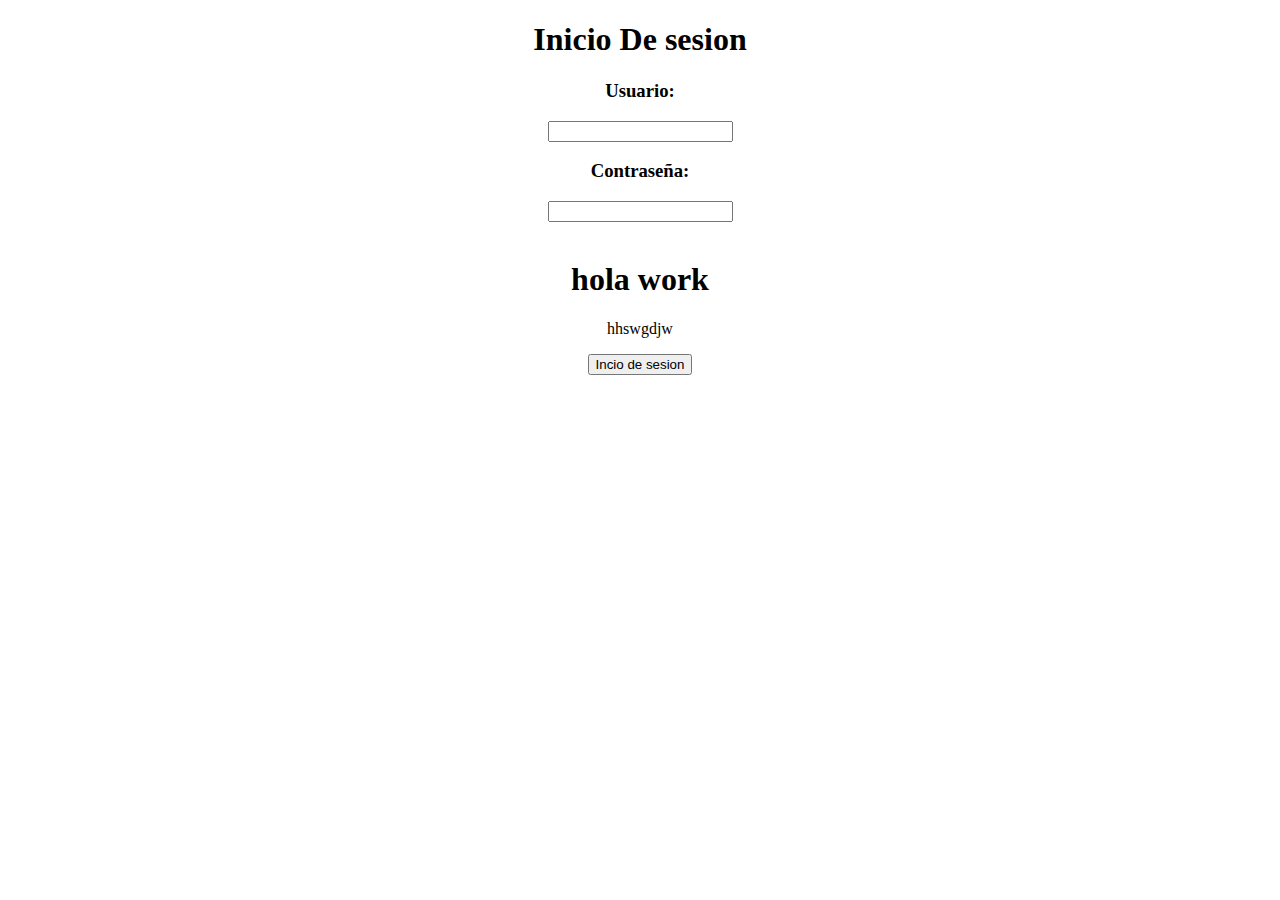
==== index.html @ 8698da7c "cambio 7" ====
<!DOCTYPE html>
<html lang="en">
    <head>
        <meta charset="UTF-8">
        <meta name="viewport" content="width=device-width, initial-scale=1.0">
        <link rel="stylesheet" href="Diseño.css">
        <title>Inicio de sesion</title>
    </head>
    <body>
        <center>
            <div class="InicioSesion">
            <h1>Inicio De sesion</h1>
                <h3>Usuario:</h3>
                <!-- El form se utiliza para enviarlo datos del formulario cuando se envie-->
                <form action="/Login" method="post">
                <!-- el input ea para la definicon del tipo de entrada-->
                <input type="text" required>
                
    
                <h3>Contraseña:</h3>
                <input type="text" required><br><br>
                <h1>hola work</h1>
    
                <p>hhswgdjw</p>
                <button>Incio de sesion</button>
            </div>
    </form>
        </center>
    </body>
    </html>
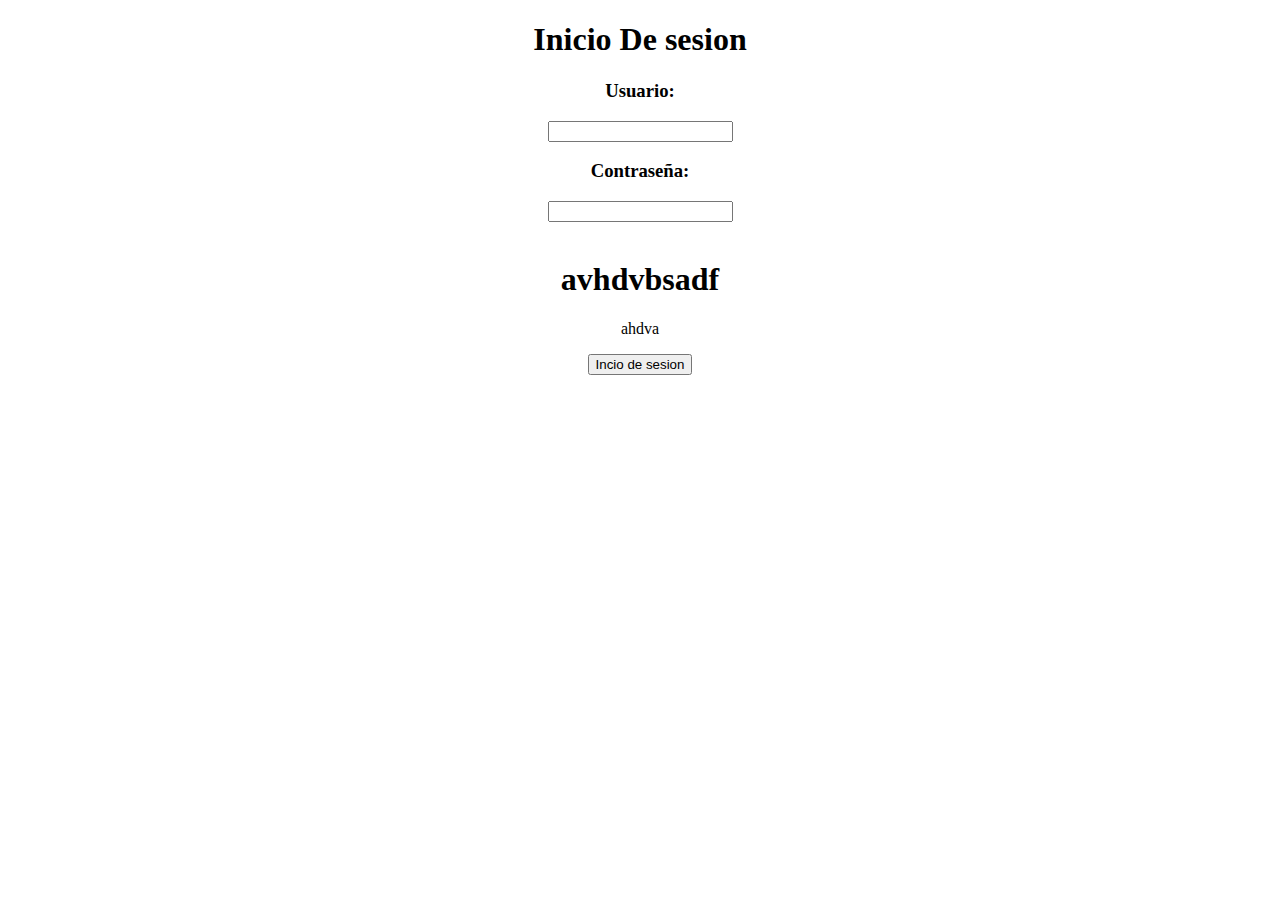
==== commit 8681f4e7: "c5" ====
--- a/index.html
+++ b/index.html
@@ -19,9 +19,11 @@
     
                 <h3>Contraseña:</h3>
                 <input type="text" required><br><br>
-                <h1>hola work</h1>
+                <h1>avhdvbsadf</h1>
+                <p>ahdva</p>
+                
+                
     
-                <p>hhswgdjw</p>
                 <button>Incio de sesion</button>
             </div>
     </form>
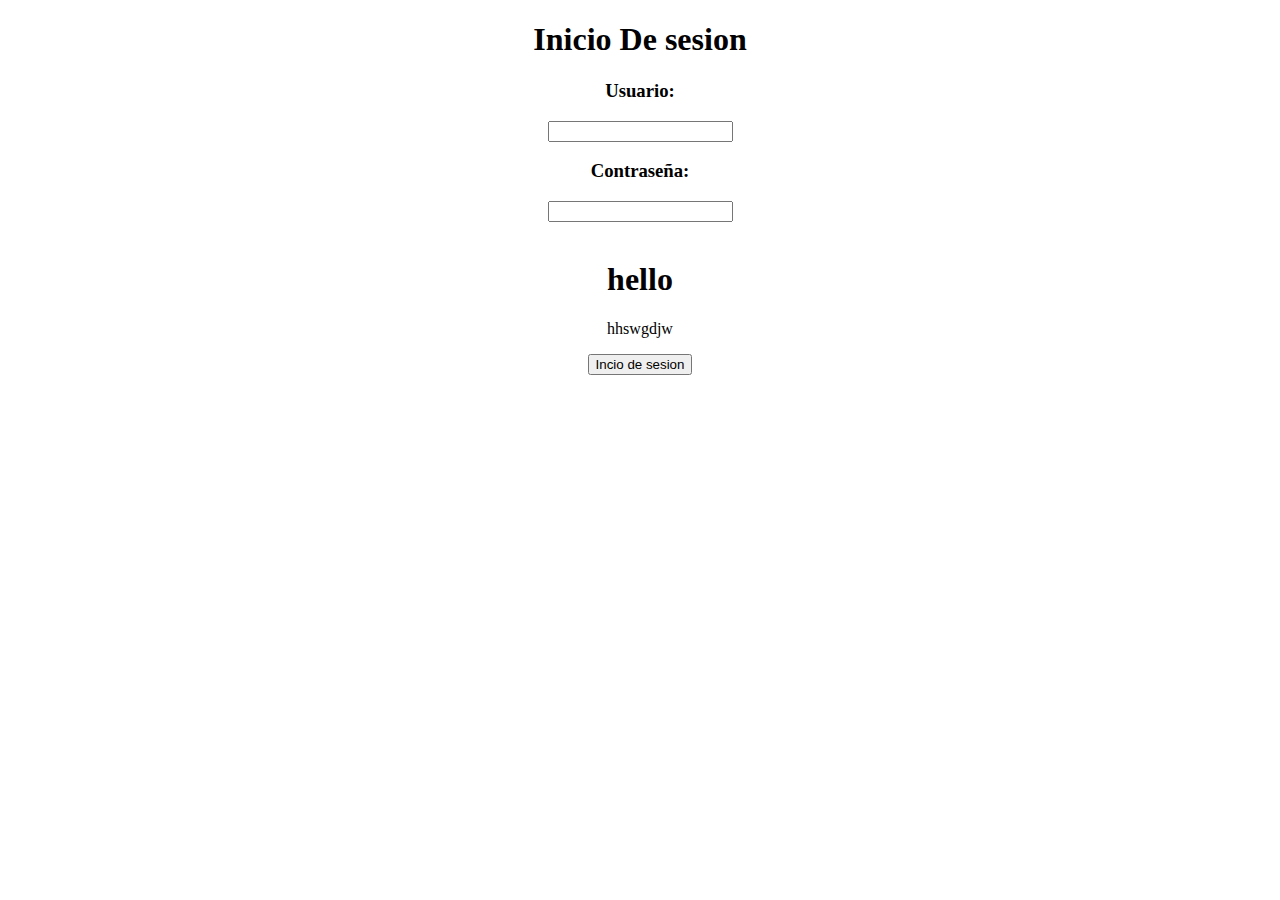
==== commit 5ab825ed: "hello 1" ====
--- a/index.html
+++ b/index.html
@@ -19,11 +19,10 @@
     
                 <h3>Contraseña:</h3>
                 <input type="text" required><br><br>
-                <h1>avhdvbsadf</h1>
-                <p>ahdva</p>
-                
-                
+                <h1>hello
+                </h1>
     
+                <p>hhswgdjw</p>
                 <button>Incio de sesion</button>
             </div>
     </form>
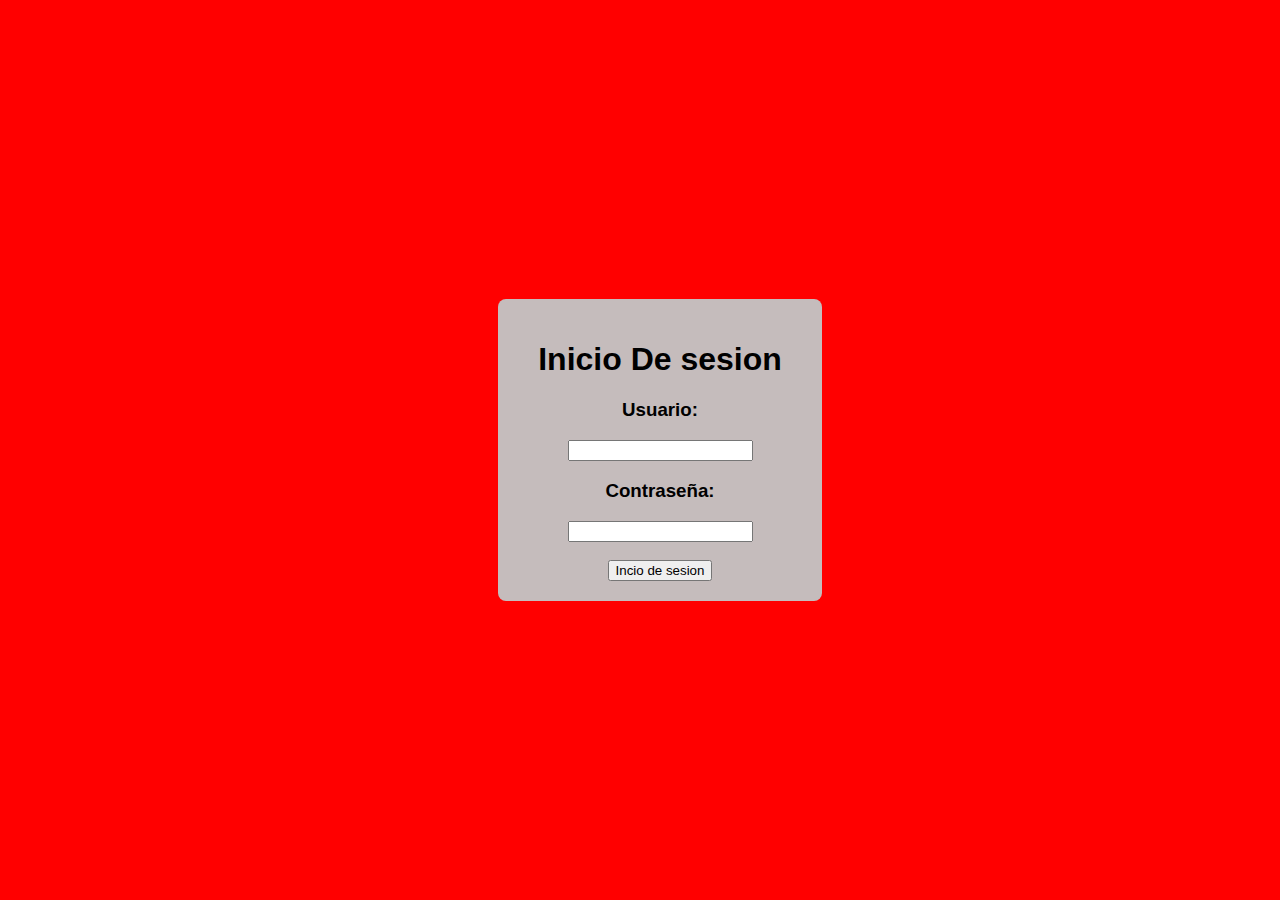
==== commit 40ba39b5: "Remoción líneas de prueba "hola","sahkshakj" index.html" ====
--- a/index.html
+++ b/index.html
@@ -19,13 +19,10 @@
     
                 <h3>Contraseña:</h3>
                 <input type="text" required><br><br>
-                <h1>hello
-                </h1>
     
-                <p>hhswgdjw</p>
                 <button>Incio de sesion</button>
             </div>
     </form>
         </center>
     </body>
-    </html>+    </html>
--- a/Diseño.css
+++ b/Diseño.css
@@ -0,0 +1,30 @@
+head{
+    background-image: url(Imagenes/sisas.jpg);
+}
+
+body {
+    font-family: Arial, sans-serif;
+    display: flex;
+    justify-content: center;
+    align-items: center;
+    height: 100vh;
+    margin: 0;
+    background-color: red;
+    background-image: url(Imagenes/das.jpg) ;
+    background-repeat: no-repeat;
+    
+    background-size: cover; /* Hace que la imagen cubra todo el fondo */
+        /* Evita que la imagen se repita */
+        background-position: center; /* Centra la imagen en la página */
+}
+
+.InicioSesion{
+    
+        background-color: #c5bcbc;
+        padding: 20px;
+        border-radius: 8px;
+        text-align: center;
+        max-width: 400px;
+        width: 100%;
+    
+}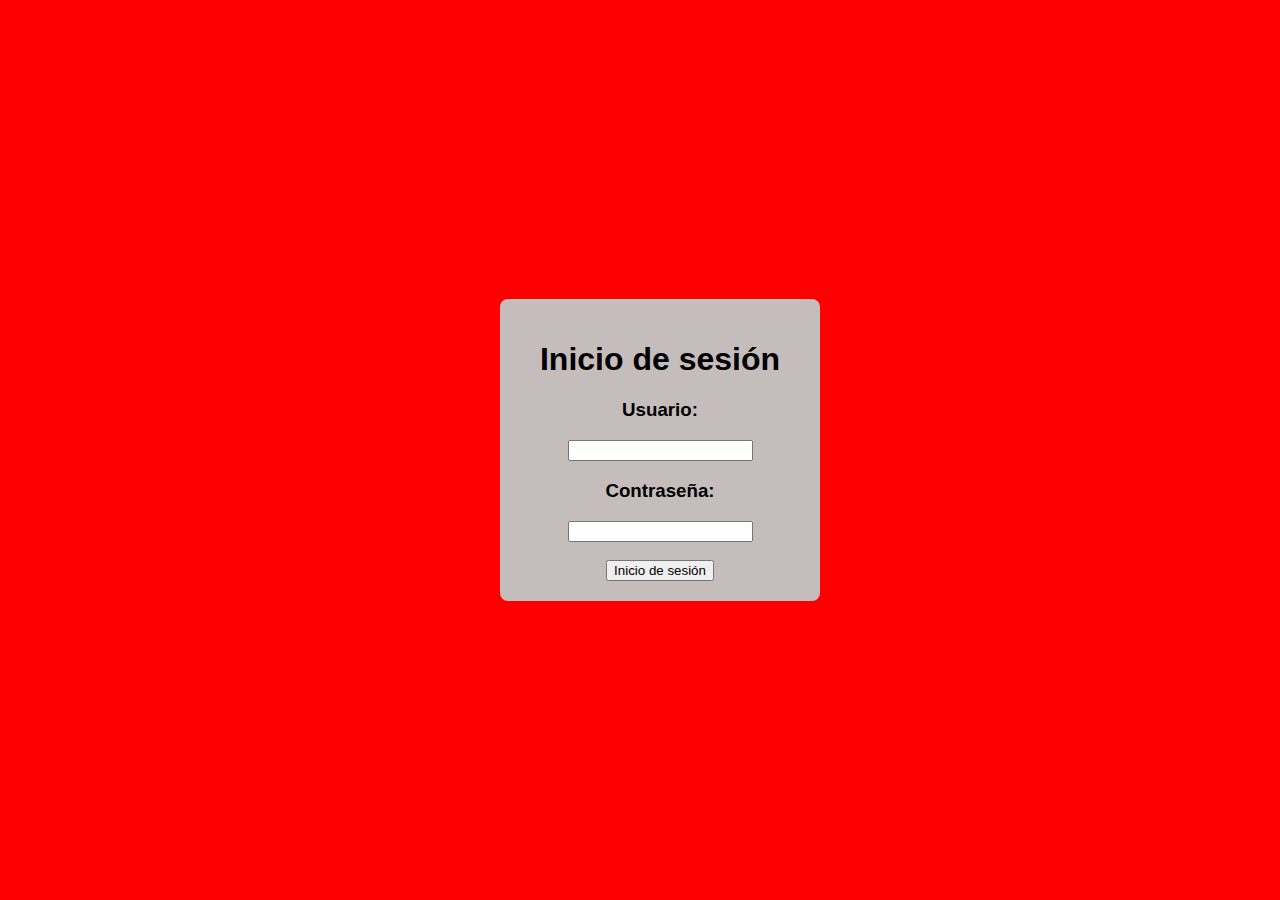
==== commit d83efce0: "Cambio ortografía" ====
--- a/index.html
+++ b/index.html
@@ -4,12 +4,12 @@
         <meta charset="UTF-8">
         <meta name="viewport" content="width=device-width, initial-scale=1.0">
         <link rel="stylesheet" href="Diseño.css">
-        <title>Inicio de sesion</title>
+        <title>Inicio de sesión</title>
     </head>
     <body>
         <center>
             <div class="InicioSesion">
-            <h1>Inicio De sesion</h1>
+            <h1>Inicio de sesión</h1>
                 <h3>Usuario:</h3>
                 <!-- El form se utiliza para enviarlo datos del formulario cuando se envie-->
                 <form action="/Login" method="post">
@@ -20,7 +20,7 @@
                 <h3>Contraseña:</h3>
                 <input type="text" required><br><br>
     
-                <button>Incio de sesion</button>
+                <button>Inicio de sesión</button>
             </div>
     </form>
         </center>
--- a/Diseño.css
+++ b/Diseño.css
@@ -9,13 +9,14 @@
     align-items: center;
     height: 100vh;
     margin: 0;
-    background-color: red;
+    background-color: #ff0000;
     background-image: url(Imagenes/das.jpg) ;
     background-repeat: no-repeat;
     
     background-size: cover; /* Hace que la imagen cubra todo el fondo */
         /* Evita que la imagen se repita */
         background-position: center; /* Centra la imagen en la página */
+        
 }
 
 .InicioSesion{
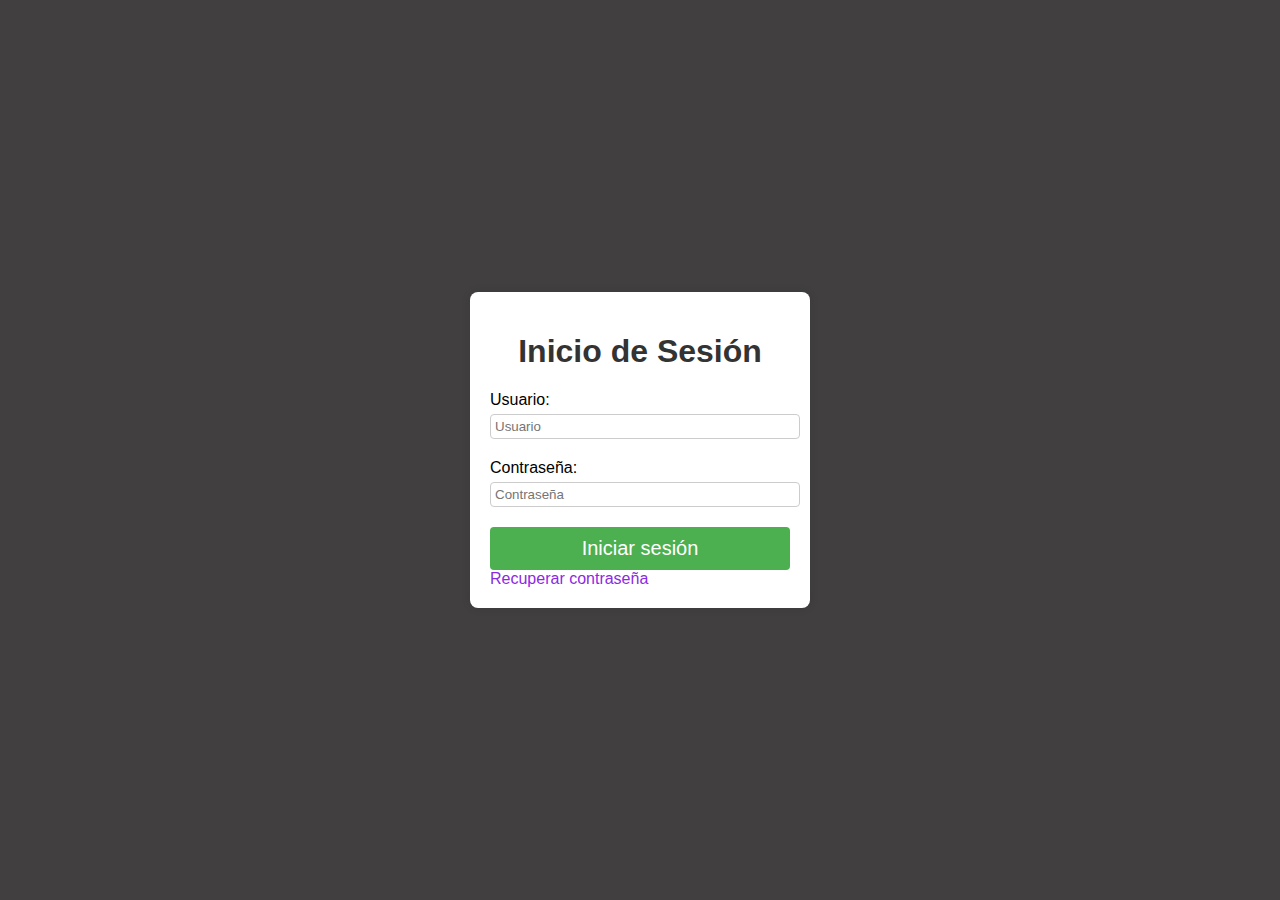
==== commit 36e74cf3: "Cambio 1004" ====
--- a/index.html
+++ b/index.html
@@ -1,28 +1,26 @@
 <!DOCTYPE html>
-<html lang="en">
-    <head>
-        <meta charset="UTF-8">
-        <meta name="viewport" content="width=device-width, initial-scale=1.0">
-        <link rel="stylesheet" href="Diseño.css">
-        <title>Inicio de sesión</title>
-    </head>
-    <body>
-        <center>
-            <div class="InicioSesion">
-            <h1>Inicio de sesión</h1>
-                <h3>Usuario:</h3>
-                <!-- El form se utiliza para enviarlo datos del formulario cuando se envie-->
-                <form action="/Login" method="post">
-                <!-- el input ea para la definicon del tipo de entrada-->
-                <input type="text" required>
-                
-    
-                <h3>Contraseña:</h3>
-                <input type="text" required><br><br>
-    
-                <button>Inicio de sesión</button>
+<html lang="es">
+<head>
+    <meta charset="UTF-8">
+    <meta name="viewport" content="width=device-width, initial-scale=1.0">
+    <link rel="stylesheet" href="Diseño.css">
+    <title>Inicio de Sesión</title>
+</head>
+<body>
+    <div class="InicioSesion">
+        <h1>Inicio de Sesión</h1>
+        <form action="/Login" method="post">
+            <div class="form-group">
+                <label for="usuario">Usuario:</label>
+                <input type="text" id="usuario" name="usuario" placeholder="Usuario" required>
             </div>
-    </form>
-        </center>
-    </body>
-    </html>
+            <div class="form-group">
+                <label for="contraseña">Contraseña:</label>
+                <input type="password" id="contraseña" name="contraseña" placeholder="Contraseña" required>
+            </div>
+            <button  type="submit"> <a id="Inicio" href="ingreso.html">Iniciar sesión</a></button>
+            <a href="#">Recuperar contraseña</a>
+        </form>
+    </div>
+</body>
+</html>--- a/Diseño.css
+++ b/Diseño.css
@@ -1,31 +1,86 @@
-head{
-    background-image: url(Imagenes/sisas.jpg);
-}
-
 body {
     font-family: Arial, sans-serif;
+    background-color: #413f3f;
     display: flex;
     justify-content: center;
     align-items: center;
     height: 100vh;
     margin: 0;
-    background-color: #ff0000;
-    background-image: url(Imagenes/das.jpg) ;
-    background-repeat: no-repeat;
-    
-    background-size: cover; /* Hace que la imagen cubra todo el fondo */
-        /* Evita que la imagen se repita */
-        background-position: center; /* Centra la imagen en la página */
-        
 }
 
-.InicioSesion{
+.InicioSesion {
+    background-color: #fff;
+    padding: 20px;
+    border-radius: 8px;
+    box-shadow: 0 0 10px rgba(0, 0, 0, 0.1);
+    width: 300px;
+}
+
+h1, h2 {
+    text-align: center;
+    color: #333;
+    font-style: inherit;
+}
+
+.form-group {
+    margin-bottom: 20px;
+}
+
+label {
+    display: block;
+    margin-bottom: 5px;
+}
+
+input[type="text"],
+input[type="password"],
+input[type="email"] {
+    width: 100%;
+    padding: 4px;
+    border: 1px solid #ccc;
+    border-radius: 4px;
+}
+
+button {
+    width: 100%;
+    padding: 10px;
+    background-color: #4CAF50;
+    color: white;
+    border: none;
+    border-radius: 4px;
+    cursor: pointer;
+}
+
+button:hover {
+    background-color: #45a049;
+}
+
+/* Estilo específico para el formulario de recuperación */
+.recuperar-form {
+    margin-top: 10px;
+    padding: 10px;
+    background-color: #f9f9f9; /* Color de fondo más claro */
+    border: 1px solid #ccc;
+    border-radius: 4px;
+}
+
+.recuperar-form .form-group {
+    margin-bottom: 8px; /* Espaciado reducido */
+}
+
+.recuperar-form button {
+    background-color: #2196F3; /* Color diferente para el botón */
+}
+a {
+    color: blueviolet;
+    text-decoration: none;
+    transition: color 0.3s;
+    margin-bottom: 20px;
+    justify-content: space-between;
+
     
-        background-color: #c5bcbc;
-        padding: 20px;
-        border-radius: 8px;
-        text-align: center;
-        max-width: 400px;
-        width: 100%;
-    
-}+}
+#Inicio{
+    color: white;
+    font-size: 150%;
+    font-style: normal;
+}
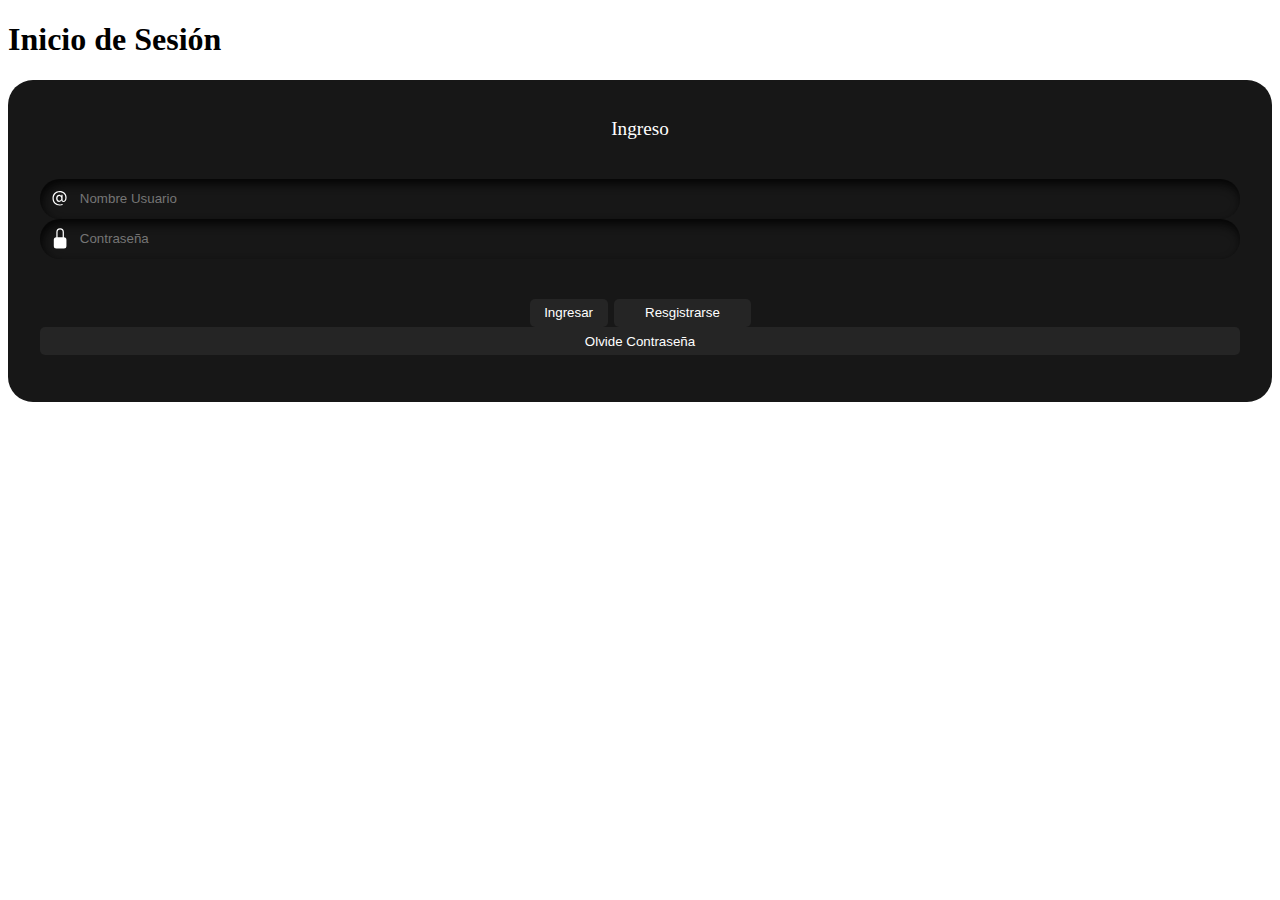
==== commit a39acfe1: "c1" ====
--- a/index.html
+++ b/index.html
@@ -3,23 +3,31 @@
 <head>
     <meta charset="UTF-8">
     <meta name="viewport" content="width=device-width, initial-scale=1.0">
-    <link rel="stylesheet" href="Diseño.css">
+    <link rel="stylesheet" href="Style.css">
     <title>Inicio de Sesión</title>
 </head>
 <body>
     <div class="InicioSesion">
-        <h1>Inicio de Sesión</h1>
-        <form action="/Login" method="post">
-            <div class="form-group">
-                <label for="usuario">Usuario:</label>
-                <input type="text" id="usuario" name="usuario" placeholder="Usuario" required>
+        <h1>Inicio de Sesión</h1> 
+        <form class="form">
+            <p id="heading">Ingreso</p>
+            <div class="field">
+            <svg class="input-icon" xmlns="http://www.w3.org/2000/svg" width="16" height="16" fill="currentColor" viewBox="0 0 16 16">
+            <path d="M13.106 7.222c0-2.967-2.249-5.032-5.482-5.032-3.35 0-5.646 2.318-5.646 5.702 0 3.493 2.235 5.708 5.762 5.708.862 0 1.689-.123 2.304-.335v-.862c-.43.199-1.354.328-2.29.328-2.926 0-4.813-1.88-4.813-4.798 0-2.844 1.921-4.881 4.594-4.881 2.735 0 4.608 1.688 4.608 4.156 0 1.682-.554 2.769-1.416 2.769-.492 0-.772-.28-.772-.76V5.206H8.923v.834h-.11c-.266-.595-.881-.964-1.6-.964-1.4 0-2.378 1.162-2.378 2.823 0 1.737.957 2.906 2.379 2.906.8 0 1.415-.39 1.709-1.087h.11c.081.67.703 1.148 1.503 1.148 1.572 0 2.57-1.415 2.57-3.643zm-7.177.704c0-1.197.54-1.907 1.456-1.907.93 0 1.524.738 1.524 1.907S8.308 9.84 7.371 9.84c-.895 0-1.442-.725-1.442-1.914z"></path>
+            </svg>
+              <input autocomplete="off" placeholder="Nombre Usuario" class="input-field" type="text">
             </div>
-            <div class="form-group">
-                <label for="contraseña">Contraseña:</label>
-                <input type="password" id="contraseña" name="contraseña" placeholder="Contraseña" required>
+            <div class="field">
+            <svg class="input-icon" xmlns="http://www.w3.org/2000/svg" width="16" height="16" fill="currentColor" viewBox="0 0 16 16">
+            <path d="M8 1a2 2 0 0 1 2 2v4H6V3a2 2 0 0 1 2-2zm3 6V3a3 3 0 0 0-6 0v4a2 2 0 0 0-2 2v5a2 2 0 0 0 2 2h6a2 2 0 0 0 2-2V9a2 2 0 0 0-2-2z"></path>
+            </svg>
+              <input placeholder="Contraseña" class="input-field" type="password">
             </div>
-            <button  type="submit"> <a id="Inicio" href="ingreso.html">Iniciar sesión</a></button>
-            <a href="#">Recuperar contraseña</a>
+            <div class="btn">
+            <button class="button1">Ingresar</button>
+            <button class="button2">Resgistrarse </button>
+            </div>
+            <button class="button3">Olvide Contraseña</button>
         </form>
     </div>
 </body>
--- a/Style.css
+++ b/Style.css
@@ -0,0 +1,132 @@
+.body{
+    position: relative;
+    display:flex;
+    align-content: center;
+    background-color: #171717;
+    width: 100%;
+    height: 100%;
+}
+.InicioSecion{
+    font-family: Arial, sans-serif;
+    background-color: #413f3f;
+    display: flex;
+    justify-content: center;
+    align-items: center;
+    height: 100vh;
+    margin: 0;
+}
+.h1{
+    display:flex;
+    align-content: center;
+    background-color: #171717;
+    margin-top: auto;
+}
+.form {
+    display: flex;
+    flex-direction: column;
+    gap: auto;
+    padding-left: 2em;
+    padding-right: 2em;
+    padding-bottom: 0.4em;
+    background-color: #171717;
+    border-radius: 25px;
+    transition: .4s ease-in-out;
+  }
+  
+  .form:hover {
+    transform: scale(1.05);
+    border: 1px solid black;
+  }
+  
+  #heading {
+    text-align: center;
+    margin: 2em;
+    color: rgb(255, 255, 255);
+    font-size: 1.2em;
+  }
+  
+  .field {
+    display: flex;
+    align-items: center;
+    justify-content: center;
+    gap: 0.5em;
+    border-radius: 25px;
+    padding: 0.6em;
+    border: none;
+    outline: none;
+    color: white;
+    background-color: #171717;
+    box-shadow: inset 2px 5px 10px rgb(5, 5, 5);
+  }
+  
+  .input-icon {
+    height: 1.3em;
+    width: 1.3em;
+    fill: white;
+  }
+  
+  .input-field {
+    background: none;
+    border: none;
+    outline: none;
+    width: 100%;
+    color: #d3d3d3;
+  }
+  
+  .form .btn {
+    display: flex;
+    justify-content: center;
+    flex-direction: row;
+    margin-top: 2.5em;
+  }
+  
+  .button1 {
+    padding: 0.5em;
+    padding-left: 1.1em;
+    padding-right: 1.1em;
+    border-radius: 5px;
+    margin-right: 0.5em;
+    border: none;
+    outline: none;
+    transition: .4s ease-in-out;
+    background-color: #252525;
+    color: white;
+  }
+  
+  .button1:hover {
+    background-color: black;
+    color: white;
+  }
+  
+  .button2 {
+    padding: 0.5em;
+    padding-left: 2.3em;
+    padding-right: 2.3em;
+    border-radius: 5px;
+    border: none;
+    outline: none;
+    transition: .4s ease-in-out;
+    background-color: #252525;
+    color: white;
+  }
+  
+  .button2:hover {
+    background-color: black;
+    color: white;
+  }
+  
+  .button3 {
+    margin-bottom: 3em;
+    padding: 0.5em;
+    border-radius: 5px;
+    border: none;
+    outline: none;
+    transition: .4s ease-in-out;
+    background-color: #252525;
+    color: white;
+  }
+  
+  .button3:hover {
+    background-color: red;
+    color: white;
+  }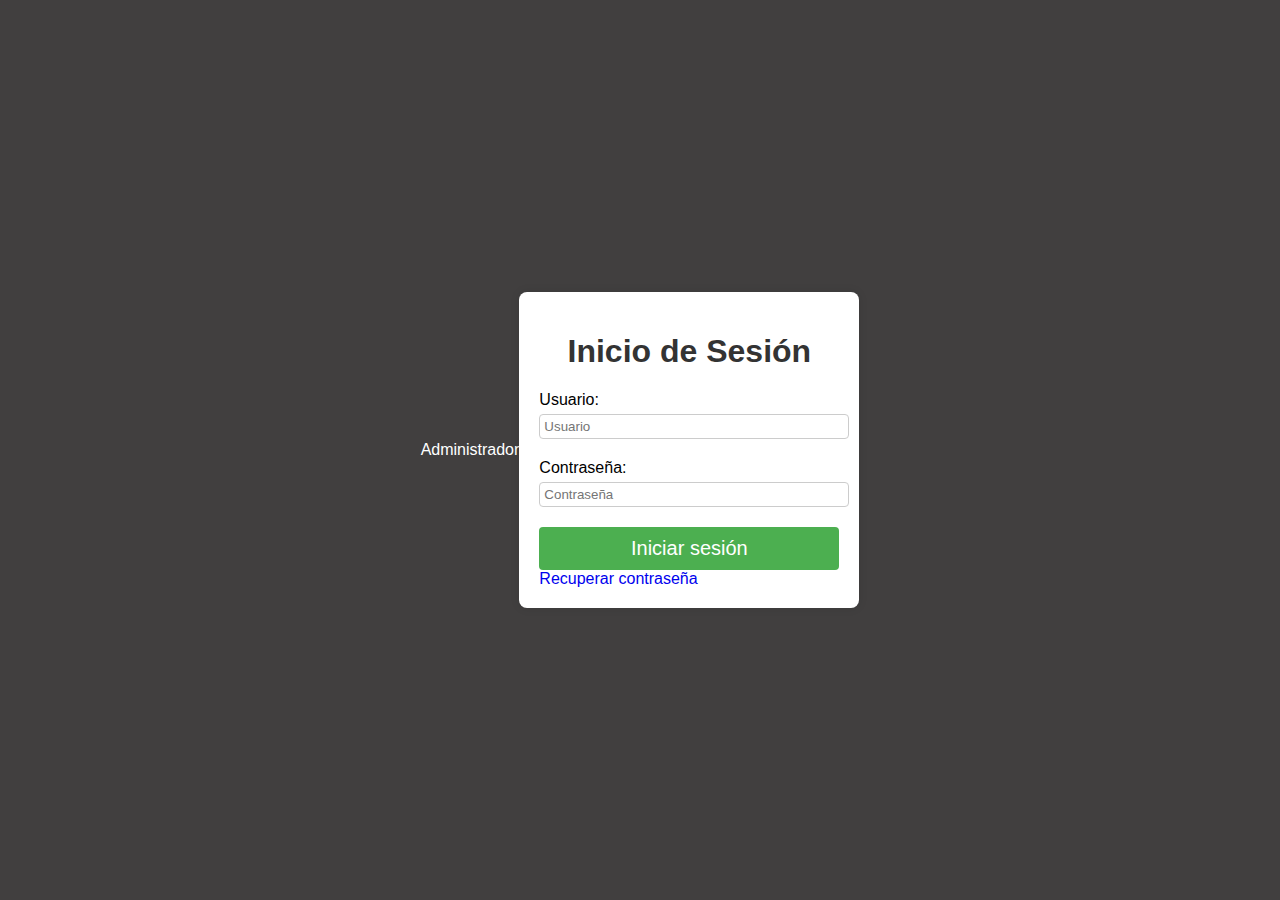
==== commit d60fb58e: "10011" ====
--- a/index.html
+++ b/index.html
@@ -3,31 +3,26 @@
 <head>
     <meta charset="UTF-8">
     <meta name="viewport" content="width=device-width, initial-scale=1.0">
-    <link rel="stylesheet" href="Style.css">
+    <link rel="stylesheet" href="Diseño.css">
     <title>Inicio de Sesión</title>
 </head>
 <body>
+  <header>
+    <nav><a id="admi2" href="./admi.html">Administrador</a></nav>
+  </header>
     <div class="InicioSesion">
-        <h1>Inicio de Sesión</h1> 
-        <form class="form">
-            <p id="heading">Ingreso</p>
-            <div class="field">
-            <svg class="input-icon" xmlns="http://www.w3.org/2000/svg" width="16" height="16" fill="currentColor" viewBox="0 0 16 16">
-            <path d="M13.106 7.222c0-2.967-2.249-5.032-5.482-5.032-3.35 0-5.646 2.318-5.646 5.702 0 3.493 2.235 5.708 5.762 5.708.862 0 1.689-.123 2.304-.335v-.862c-.43.199-1.354.328-2.29.328-2.926 0-4.813-1.88-4.813-4.798 0-2.844 1.921-4.881 4.594-4.881 2.735 0 4.608 1.688 4.608 4.156 0 1.682-.554 2.769-1.416 2.769-.492 0-.772-.28-.772-.76V5.206H8.923v.834h-.11c-.266-.595-.881-.964-1.6-.964-1.4 0-2.378 1.162-2.378 2.823 0 1.737.957 2.906 2.379 2.906.8 0 1.415-.39 1.709-1.087h.11c.081.67.703 1.148 1.503 1.148 1.572 0 2.57-1.415 2.57-3.643zm-7.177.704c0-1.197.54-1.907 1.456-1.907.93 0 1.524.738 1.524 1.907S8.308 9.84 7.371 9.84c-.895 0-1.442-.725-1.442-1.914z"></path>
-            </svg>
-              <input autocomplete="off" placeholder="Nombre Usuario" class="input-field" type="text">
+        <h1>Inicio de Sesión</h1>
+        <form action="" method="post">
+            <div class="form-group">
+                <label for="usuario">Usuario:</label>
+                <input type="text" id="usuario" name="usuario" placeholder="Usuario" required>
             </div>
-            <div class="field">
-            <svg class="input-icon" xmlns="http://www.w3.org/2000/svg" width="16" height="16" fill="currentColor" viewBox="0 0 16 16">
-            <path d="M8 1a2 2 0 0 1 2 2v4H6V3a2 2 0 0 1 2-2zm3 6V3a3 3 0 0 0-6 0v4a2 2 0 0 0-2 2v5a2 2 0 0 0 2 2h6a2 2 0 0 0 2-2V9a2 2 0 0 0-2-2z"></path>
-            </svg>
-              <input placeholder="Contraseña" class="input-field" type="password">
+            <div class="form-group">
+                <label for="contraseña">Contraseña:</label>
+                <input type="password" id="contraseña" name="contraseña" placeholder="Contraseña" required>
             </div>
-            <div class="btn">
-            <button class="button1">Ingresar</button>
-            <button class="button2">Resgistrarse </button>
-            </div>
-            <button class="button3">Olvide Contraseña</button>
+            <button  type="submit" > <a id="Inicio" href="ingreso.html">Iniciar sesión</a></button>
+            <a href="#">Recuperar contraseña</a>
         </form>
     </div>
 </body>
--- a/Diseño.css
+++ b/Diseño.css
@@ -0,0 +1,94 @@
+body {
+    font-family: Arial, sans-serif;
+    background-color: #413f3f;
+    display: flex;
+    justify-content: center;
+    align-items: center;
+    height: 100vh;
+    margin: 0;
+}
+
+.InicioSesion {
+    background-color: #fff;
+    padding: 20px;
+    border-radius: 8px;
+    box-shadow: 0 0 10px rgba(0, 0, 0, 0.1);
+    width: 300px;
+}
+
+h1, h2 {
+    text-align: center;
+    color: #333;
+    font-style: inherit;
+}
+
+.form-group {
+    margin-bottom: 20px;
+}
+
+label {
+    display: block;
+    margin-bottom: 5px;
+}
+
+input[type="text"],
+input[type="password"],
+input[type="email"] {
+    width: 100%;
+    padding: 4px;
+    border: 1px solid #ccc;
+    border-radius: 4px;
+}
+
+button {
+    width: 100%;
+    padding: 10px;
+    background-color: #4CAF50;
+    color: white;
+    border: none;
+    border-radius: 4px;
+    cursor: pointer;
+}
+
+button:hover {
+    background-color: #45a049;
+}
+
+/* Estilo específico para el formulario de recuperación */
+.recuperar-form {
+    margin-top: 10px;
+    padding: 10px;
+    background-color: #f9f9f9; /* Color de fondo más claro */
+    border: 1px solid #ccc;
+    border-radius: 4px;
+}
+
+.recuperar-form .form-group {
+    margin-bottom: 8px; /* Espaciado reducido */
+}
+
+.recuperar-form button {
+    background-color: #2196F3; /* Color diferente para el botón */
+}
+a {
+   
+    text-decoration: none;
+    transition: color 0.3s;
+    margin-bottom: 20px;
+    justify-content: space-between;
+
+    
+}
+#Inicio{
+    color: white;
+    font-size: 150%;
+    font-style: normal;
+}
+#button1{
+    color: white;
+    
+}
+
+#admi2{
+    color: white
+}